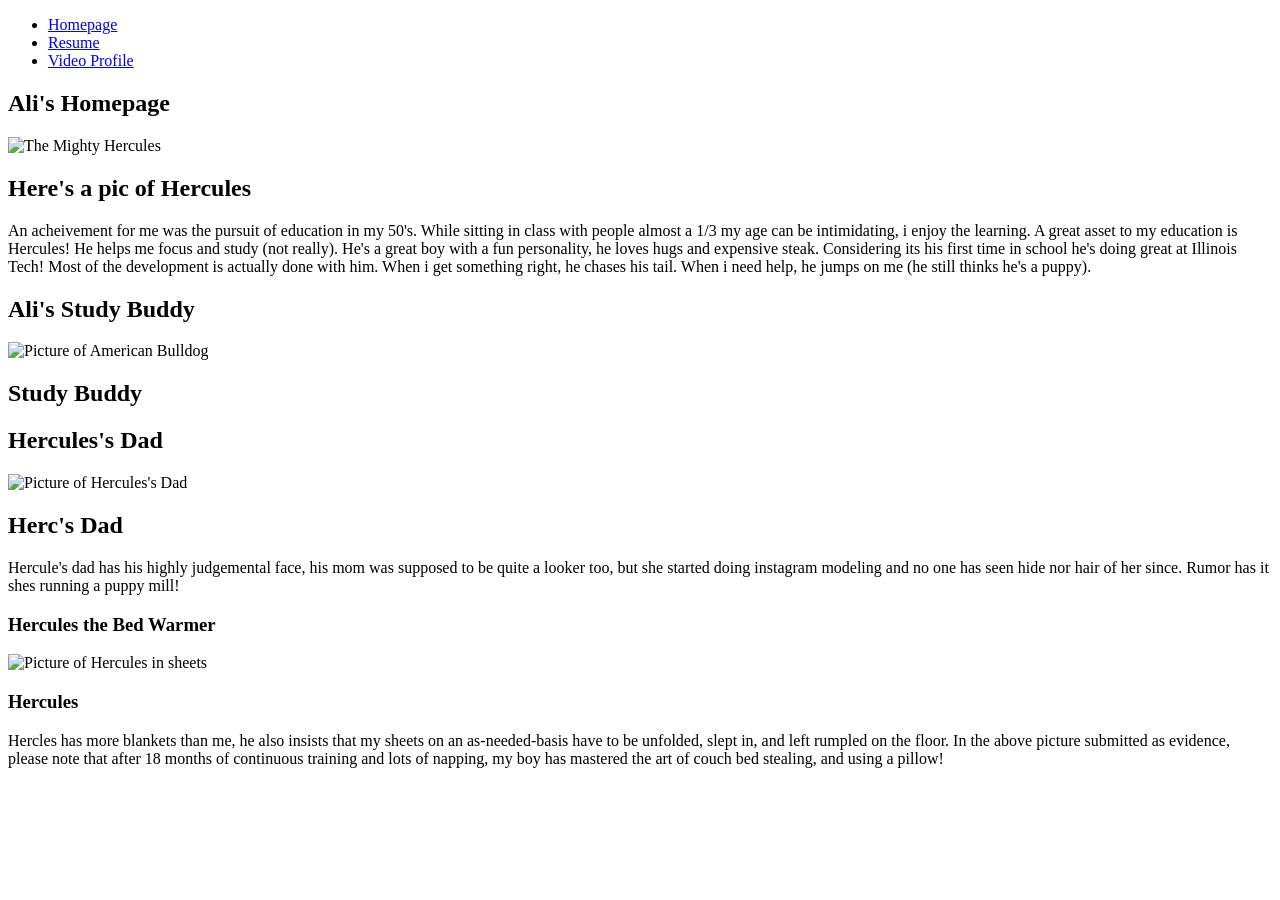
==== index.html @ 44a8be69 "Update index.html" ====
<!DOCTYPE html>
<html lang="en">

  <head>
    <meta charset="utf-8">                   
    <title>Ali's Homepage</title>
    <link rel="stylesheet" href="styles.css">
  </head>

  <body>
    <header>
    <nav>
      <ul>
        <li><a href="index.html">Homepage</a></li>
        <li><a href="resume.html">Resume</a></li>
        <li><a href="video.html">Video Profile</a></li>
      </ul>
    </nav>
    </header>
    
    <section>
    <h1>Ali's Homepage</h1>
    <img src="media/IMG_0875.jpg" alt="The Mighty Hercules">
    <h1><strong>Here's a pic of Hercules</strong></h1>
    <p>
      An acheivement for me was the pursuit of education in my 50's.  While sitting in class with people almost a 1/3 my age can be intimidating, i enjoy the learning.
      A great asset to my education is Hercules! He helps me focus and study (not really).  He's a great boy with a fun personality, he loves hugs and expensive steak.  
      Considering its his first time in school he's doing great at Illinois Tech!  Most of the development is actually done with him.  When i get something right, he chases his tail.
      When i need help, he jumps on me (he still thinks he's a puppy). 
    </p>
    </section>

    <section>
    <h1>Ali's Study Buddy</h1>
      <img src="media/IMG_0872.jpg" alt="Picture of American Bulldog">
    <h2><strong>Study Buddy</strong></h2>
    </section>
      
    <section>
    <h2>Hercules's Dad</h2>
      <img src="media/dog_3.jpg" alt="Picture of Hercules's Dad">
    <h2><strong>Herc's Dad</strong></h2>
    <p>
      Hercule's dad has his highly judgemental face, his mom was supposed to be quite a looker too, but she started doing instagram modeling and no one has seen hide nor hair of her since.  Rumor has it shes running a puppy mill!
    </p>
    </section>

    <section>  
    <h3>Hercules the Bed Warmer</h3>
      <img src="media/IMG_1040.jpg" alt="Picture of Hercules in sheets">
    <h3>Hercules</h3>
    <p>
      Hercles has more blankets than me, he also insists that my sheets on an as-needed-basis have to be unfolded, slept in, and left rumpled on the floor.  In the above picture submitted as evidence, please note that after 18 months of continuous training and lots of napping, my boy has mastered the art of couch bed stealing, and using a pillow!
    </p>
    </section>
  </body>
</html>
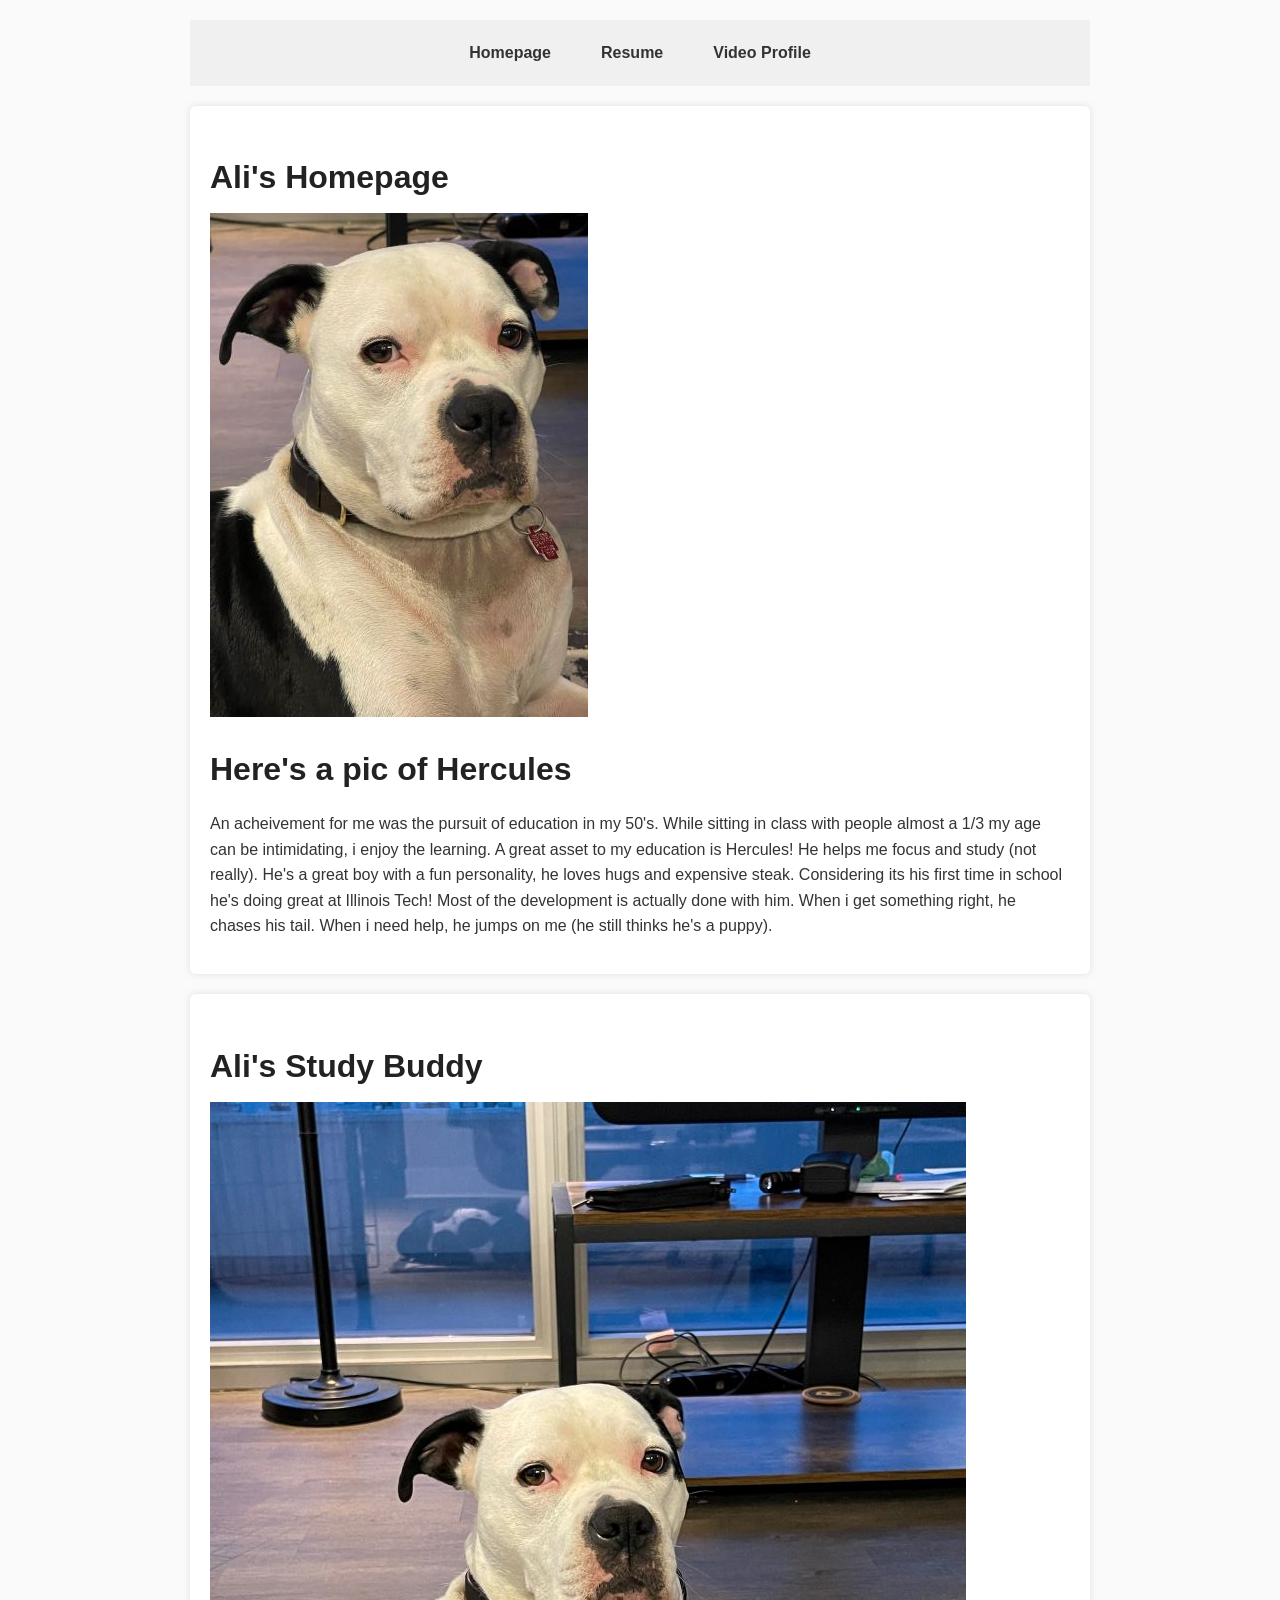
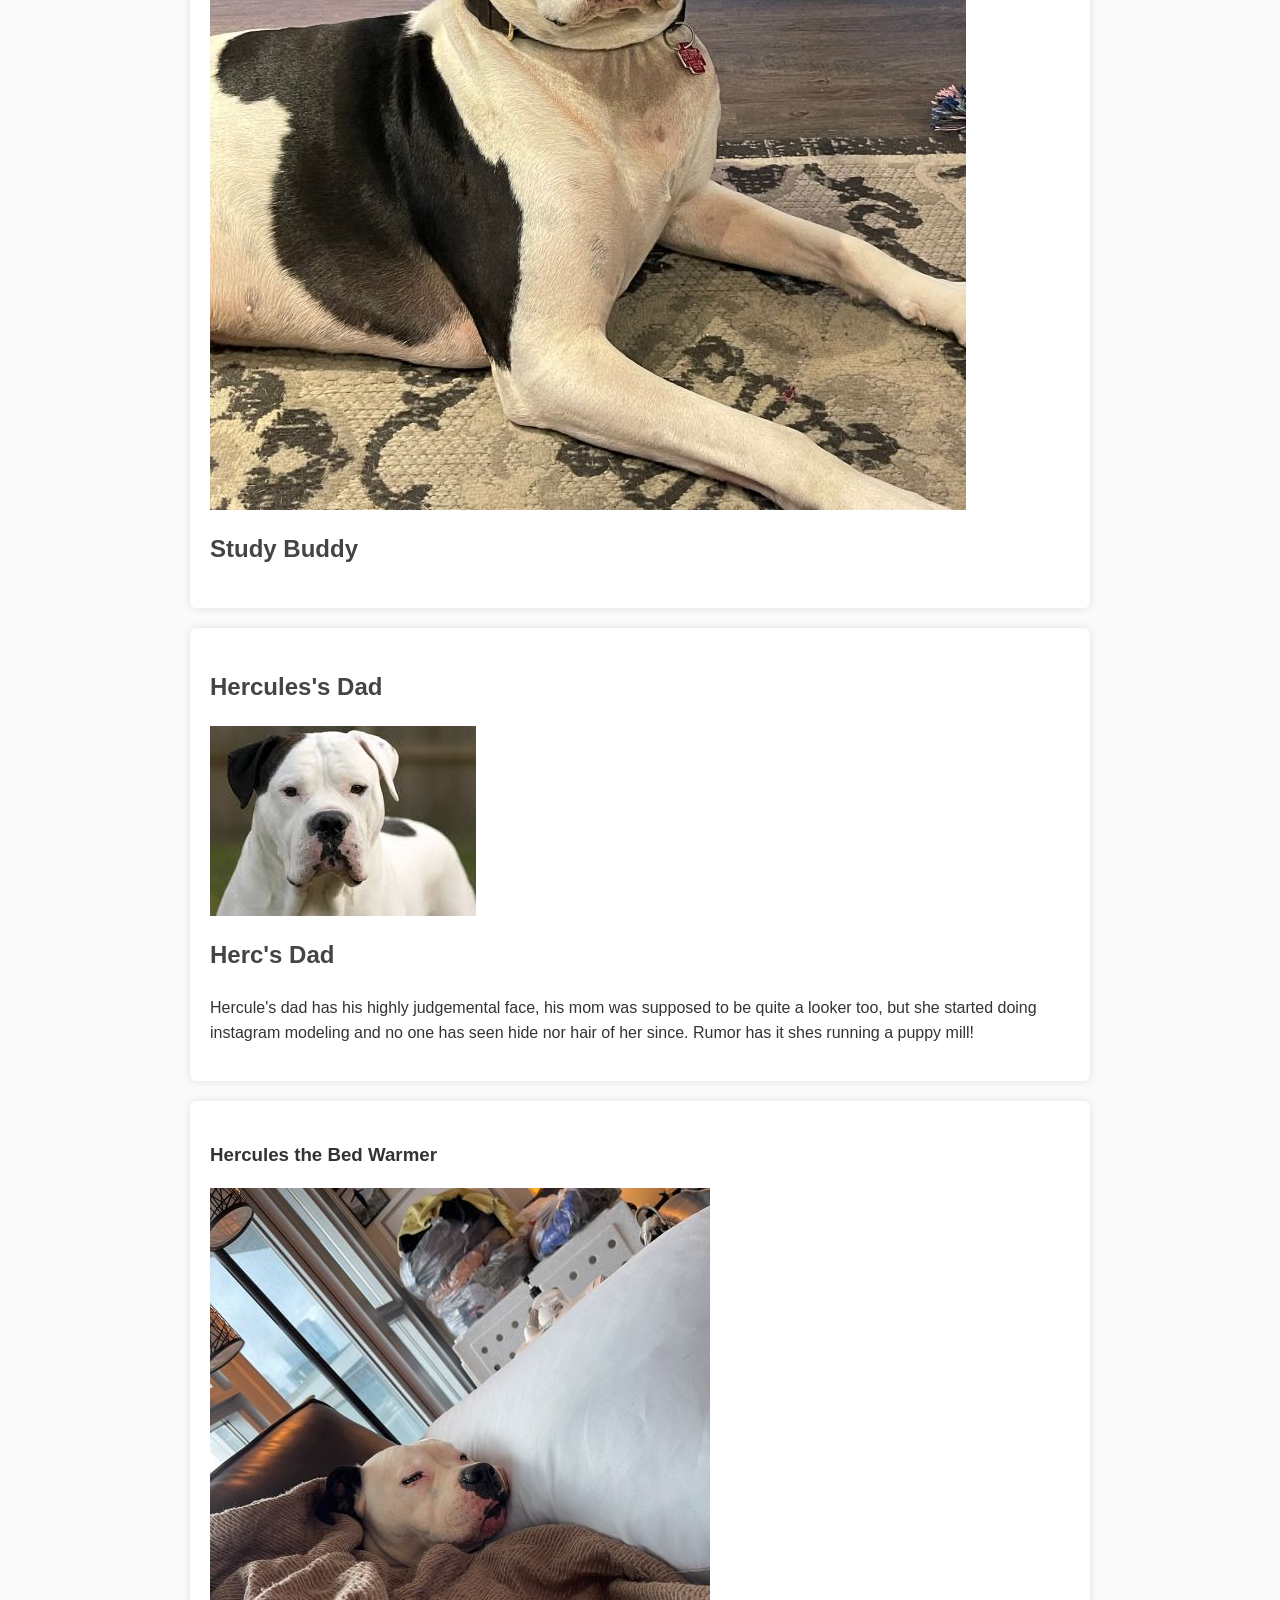
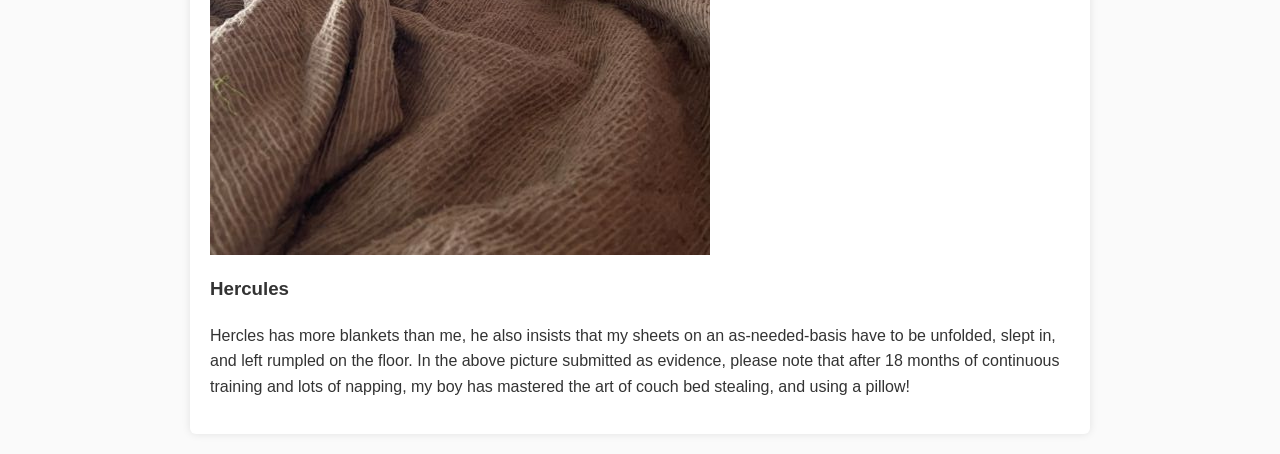
==== commit 1a507c39: "Update index.html" ====
--- a/index.html
+++ b/index.html
@@ -7,16 +7,16 @@
     <link rel="stylesheet" href="styles.css">
   </head>
 
-  <body>
-    <header>
+<body>
+  <header>
     <nav>
       <ul>
         <li><a href="index.html">Homepage</a></li>
         <li><a href="resume.html">Resume</a></li>
-        <li><a href="video.html">Video Profile</a></li>
+        <li><a href="page3.html">Video Profile</a></li>
       </ul>
     </nav>
-    </header>
+  </header>
     
     <section>
     <h1>Ali's Homepage</h1>
--- a/styles.css
+++ b/styles.css
@@ -0,0 +1,91 @@
+/* Global page layout */
+body {
+  margin: 0;
+  padding: 20px;
+  font-family: Arial, sans-serif;
+  line-height: 1.6;
+  background-color: #fafafa;
+  color: #333;
+  max-width: 900px;
+  margin: 0 auto;
+}
+
+/* Header styling */
+header {
+  background-color: #f0f0f0;
+  padding: 20px;
+  display: flex;
+  justify-content: center;
+  align-items: center;
+}
+
+/* Navigation styling */
+nav ul {
+  list-style: none;
+  padding: 0;
+  margin: 0;
+  display: flex;
+  gap: 30px;
+}
+
+nav a {
+  text-decoration: none;
+  color: #333;
+  font-weight: bold;
+  padding: 5px 10px;
+  border-radius: 4px;
+  transition: background-color 0.3s ease;
+}
+
+nav a:hover {
+  background-color: #e0e0e0;
+  color: #0077cc;
+}
+
+/* Section styling */
+section {
+  background-color: white;
+  padding: 20px;
+  margin-top: 20px;
+  border-radius: 6px;
+  box-shadow: 0 0 8px rgba(0,0,0,0.1);
+}
+
+/* Headings */
+h1 {
+  font-size: 2rem;
+  margin-bottom: 10px;
+  color: #222;
+}
+
+h2 {
+  margin-top: 20px;
+  color: #444;
+}
+
+/* Paragraph spacing */
+p {
+  margin-bottom: 15px;
+}
+
+/* Lists */
+ul, ol {
+  margin-left: 20px;
+  margin-bottom: 15px;
+}
+
+/* Images */
+img {
+  max-width: 100%;
+  height: auto;
+  display: block;
+  margin-top: 10px;
+}
+
+/* Footer */
+footer {
+  text-align: center;
+  margin-top: 40px;
+  padding: 20px;
+  color: #666;
+}
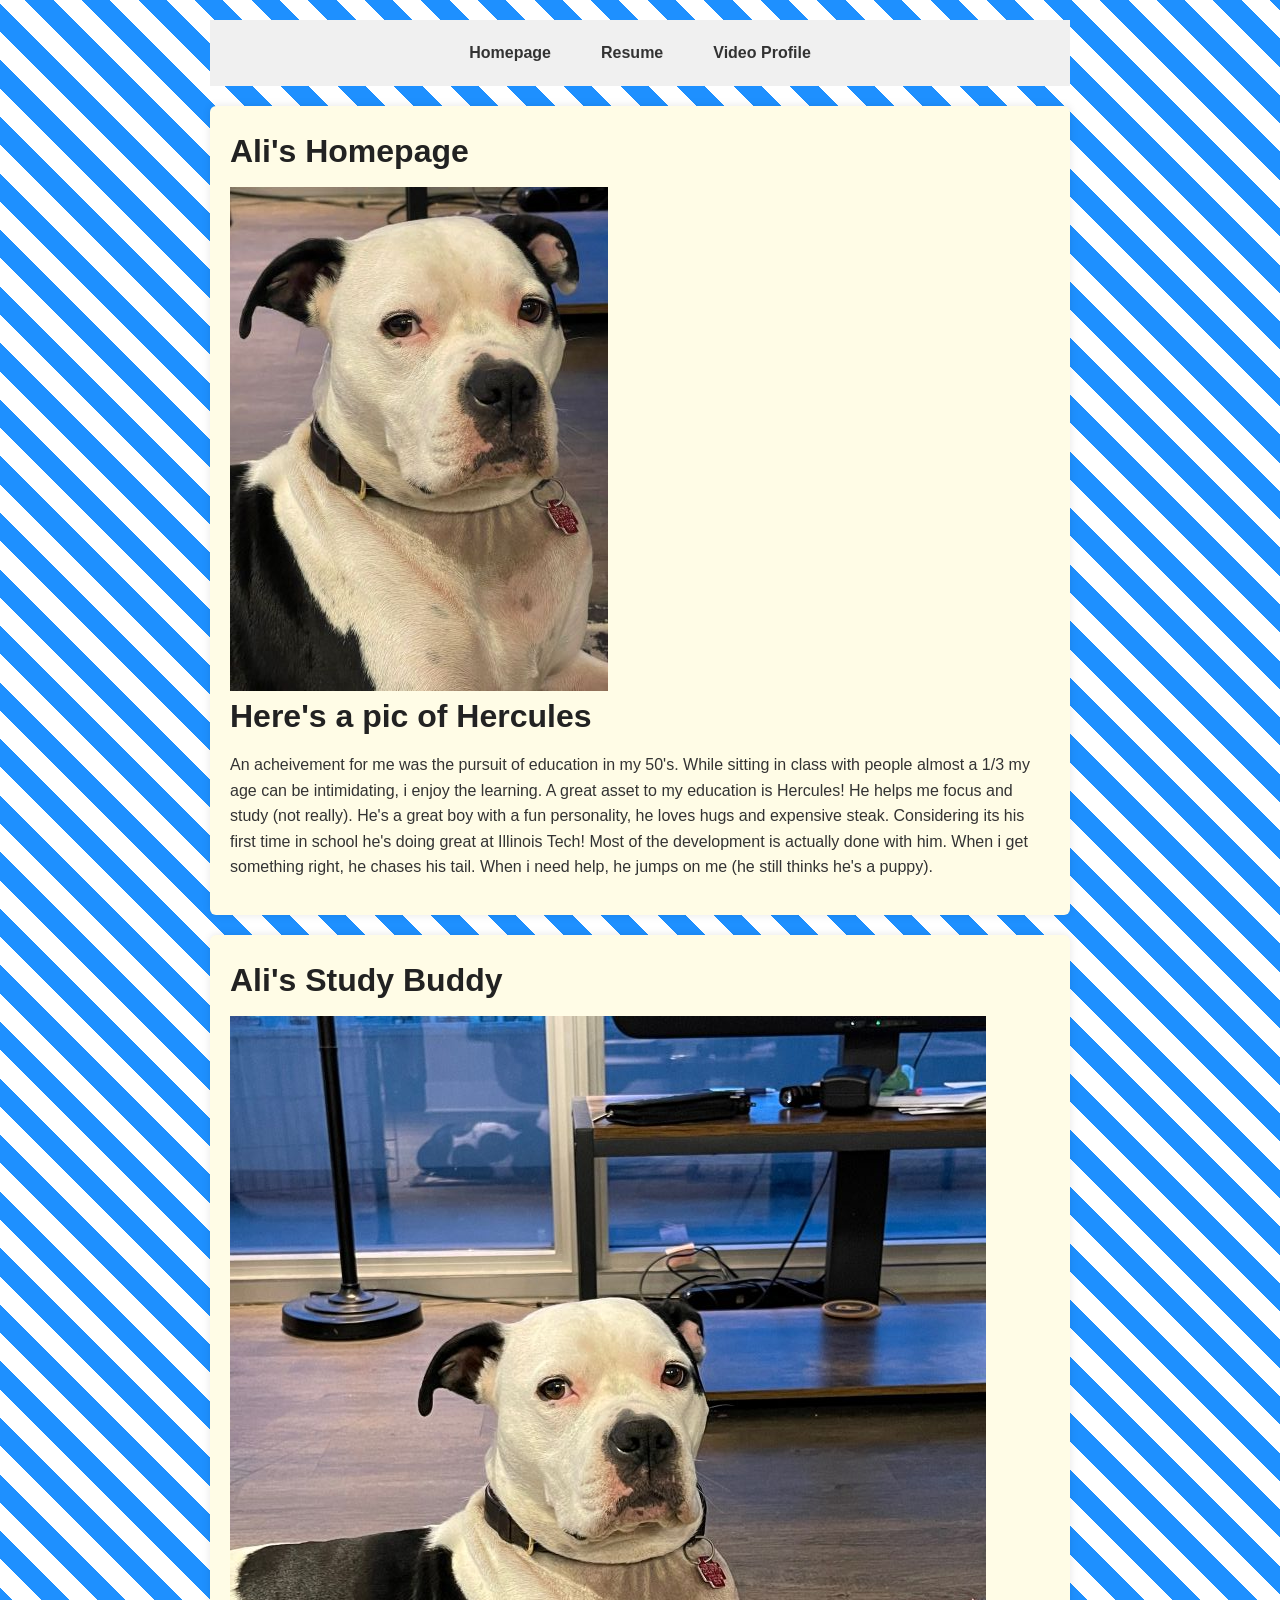
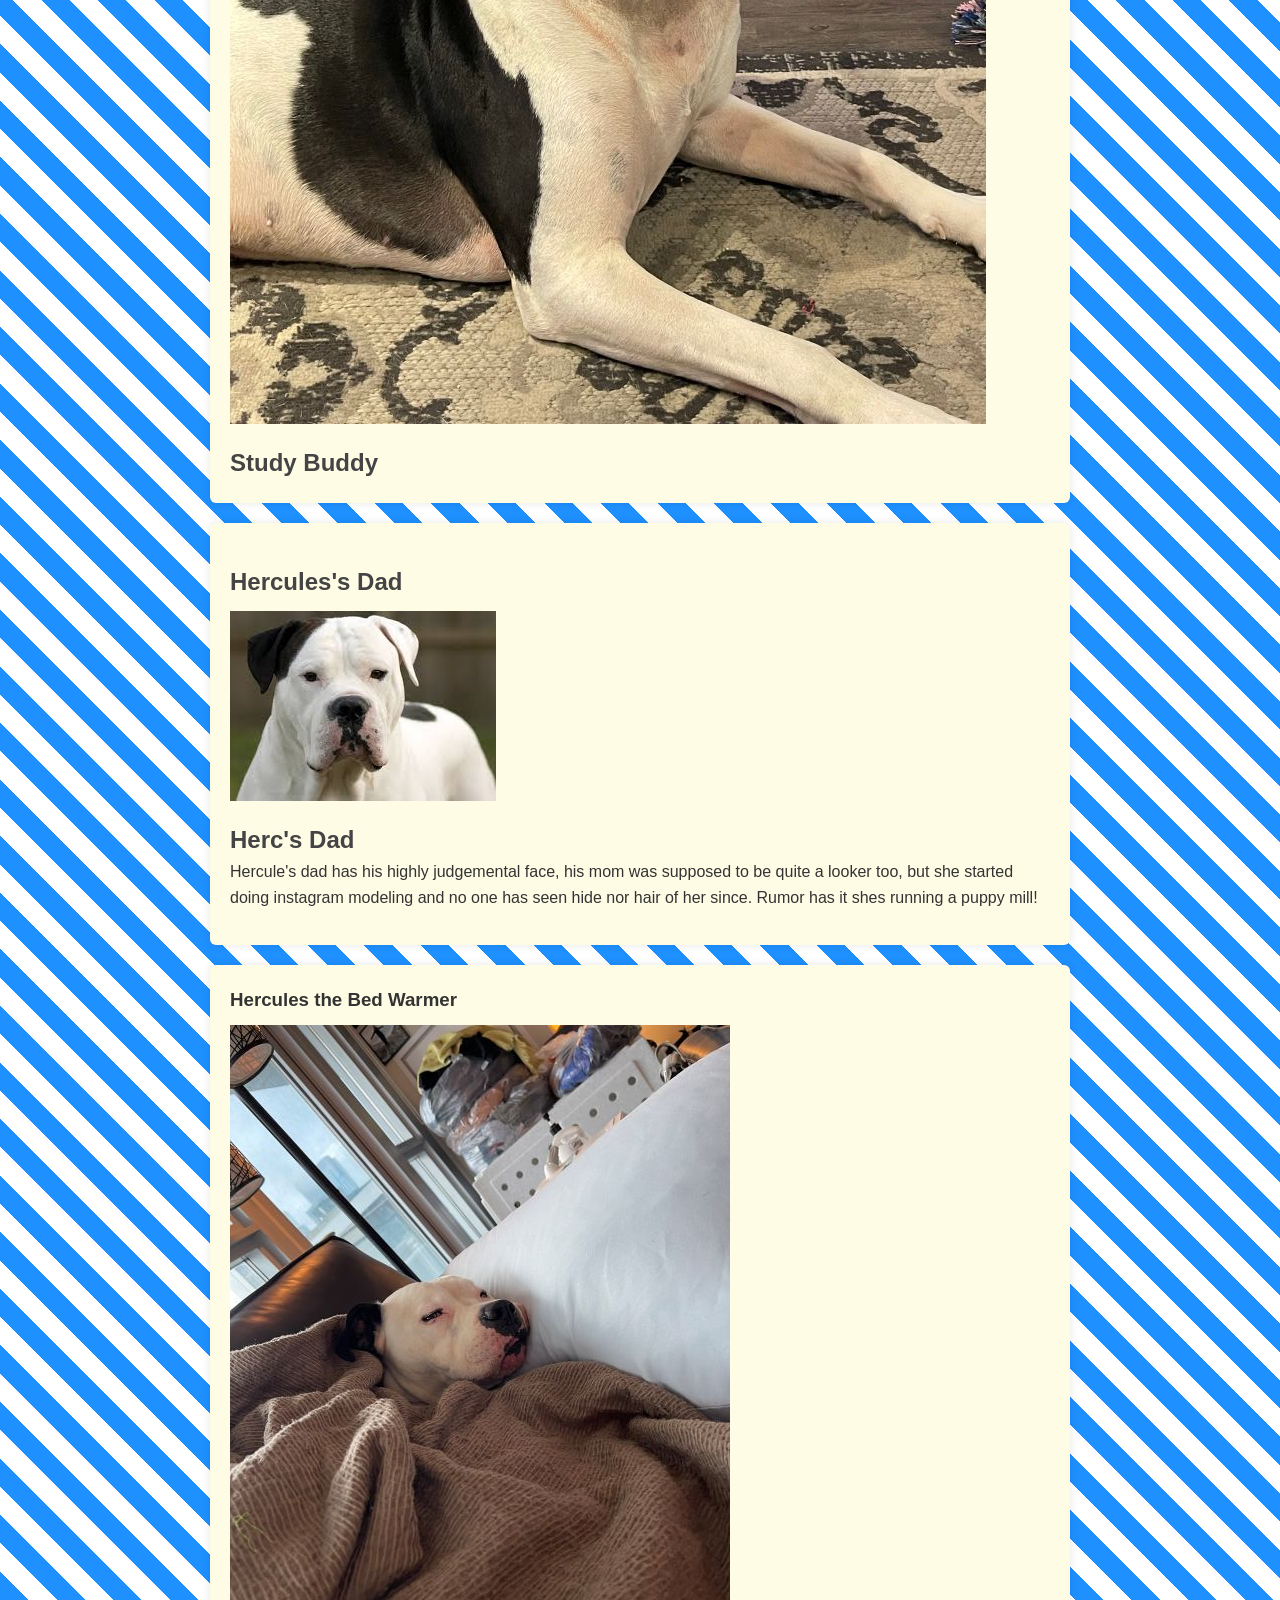
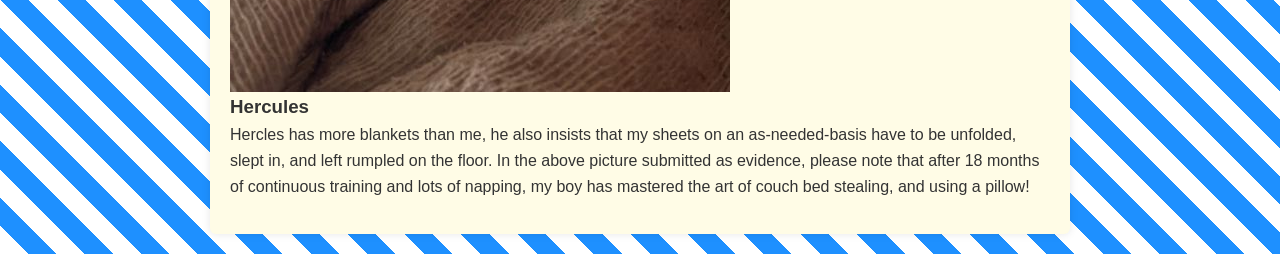
==== commit c1faef71: "Update index.html" ====
--- a/index.html
+++ b/index.html
@@ -4,6 +4,7 @@
   <head>
     <meta charset="utf-8">                   
     <title>Ali's Homepage</title>
+    <link rel="stylesheet" href="reset.css">
     <link rel="stylesheet" href="styles.css">
   </head>
 
--- a/styles.css
+++ b/styles.css
@@ -4,7 +4,16 @@
   padding: 20px;
   font-family: Arial, sans-serif;
   line-height: 1.6;
-  background-color: #fafafa;
+
+  /* Diagonal blue + white stripes */
+  background: repeating-linear-gradient(
+    45deg,
+    #ffffff,
+    #ffffff 20px,
+    #1e90ff 20px,
+    #1e90ff 40px
+  );
+
   color: #333;
   max-width: 900px;
   margin: 0 auto;
@@ -44,7 +53,7 @@
 
 /* Section styling */
 section {
-  background-color: white;
+  background-color: #fffce6; /* soft light yellow */
   padding: 20px;
   margin-top: 20px;
   border-radius: 6px;
@@ -84,8 +93,4 @@
 
 /* Footer */
 footer {
-  text-align: center;
-  margin-top: 40px;
-  padding: 20px;
-  color: #666;
-}
+  text
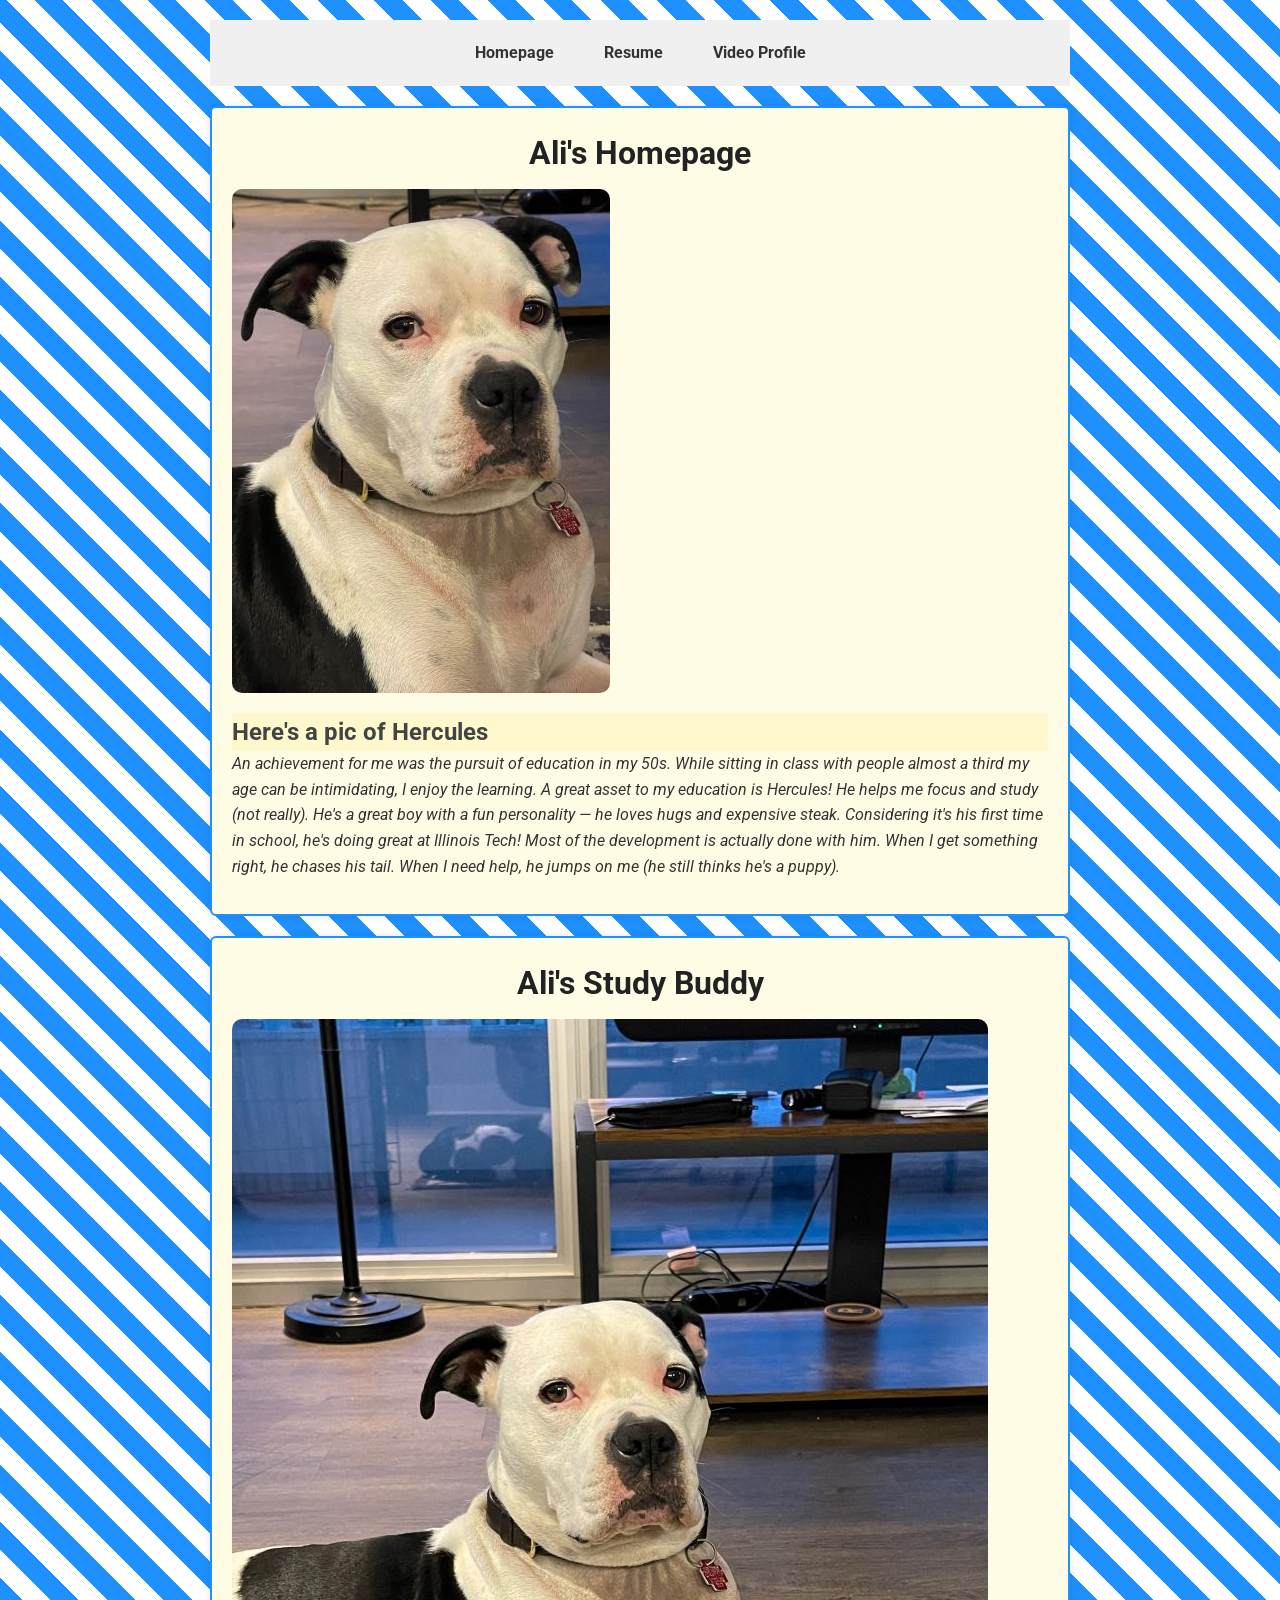
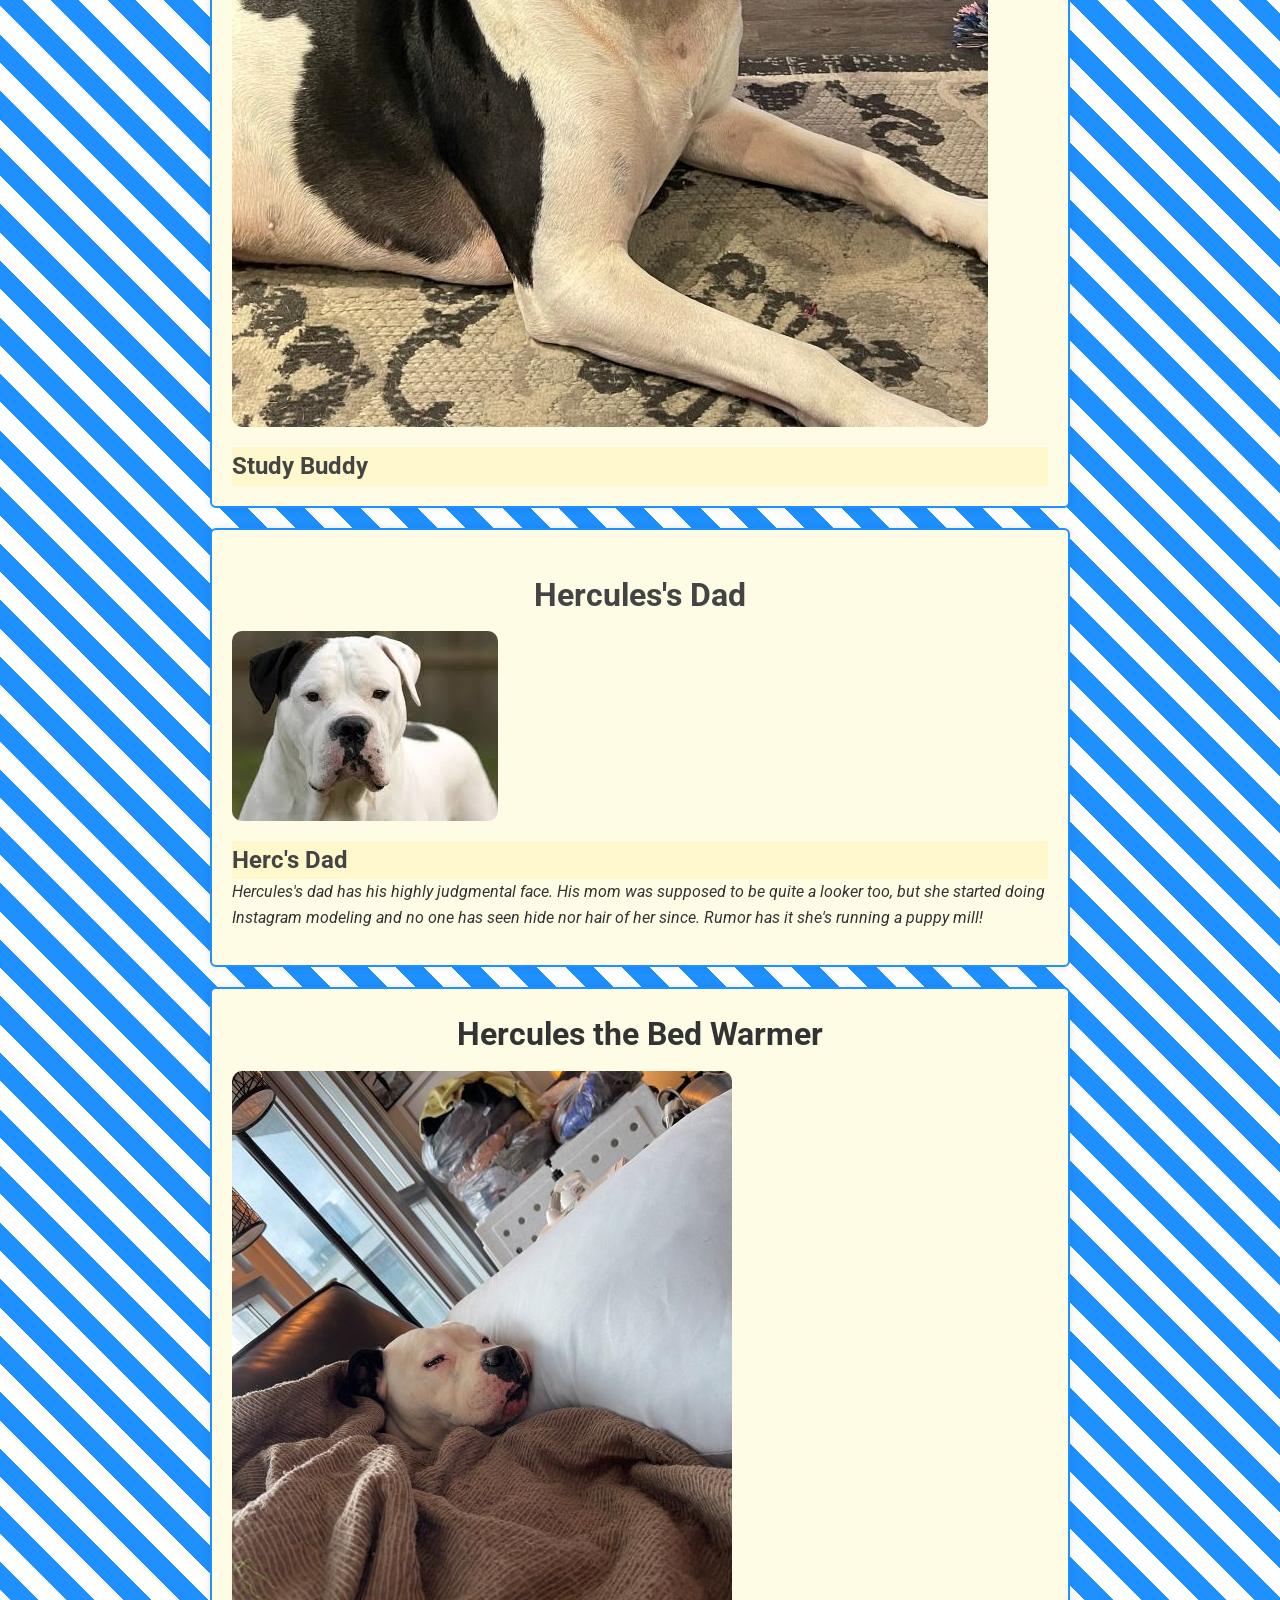
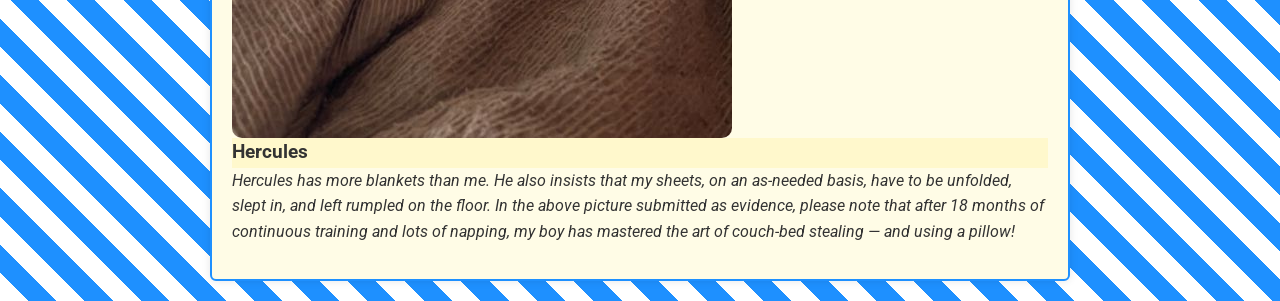
==== commit 21fe297a: "Update index.html added index classes, all other chjanges" ====
--- a/index.html
+++ b/index.html
@@ -18,41 +18,61 @@
       </ul>
     </nav>
   </header>
-    
-    <section>
-    <h1>Ali's Homepage</h1>
-    <img src="media/IMG_0875.jpg" alt="The Mighty Hercules">
-    <h1><strong>Here's a pic of Hercules</strong></h1>
-    <p>
-      An acheivement for me was the pursuit of education in my 50's.  While sitting in class with people almost a 1/3 my age can be intimidating, i enjoy the learning.
-      A great asset to my education is Hercules! He helps me focus and study (not really).  He's a great boy with a fun personality, he loves hugs and expensive steak.  
-      Considering its his first time in school he's doing great at Illinois Tech!  Most of the development is actually done with him.  When i get something right, he chases his tail.
-      When i need help, he jumps on me (he still thinks he's a puppy). 
+
+  <!-- MAIN INTRO SECTION -->
+  <section class="home-section">
+    <h1 class="home-title">Ali's Homepage</h1>
+
+    <img class="home-image" src="media/IMG_0875.jpg" alt="The Mighty Hercules">
+
+    <h2 class="home-highlight"><strong>Here's a pic of Hercules</strong></h2>
+
+    <p class="home-intro">
+      An achievement for me was the pursuit of education in my 50s. While sitting in class with people almost a third my age 
+      can be intimidating, I enjoy the learning. A great asset to my education is Hercules! He helps me focus and study 
+      (not really). He's a great boy with a fun personality — he loves hugs and expensive steak. Considering it's his first 
+      time in school, he's doing great at Illinois Tech! Most of the development is actually done with him. When I get 
+      something right, he chases his tail. When I need help, he jumps on me (he still thinks he's a puppy).
     </p>
-    </section>
+  </section>
 
-    <section>
-    <h1>Ali's Study Buddy</h1>
-      <img src="media/IMG_0872.jpg" alt="Picture of American Bulldog">
-    <h2><strong>Study Buddy</strong></h2>
-    </section>
-      
-    <section>
-    <h2>Hercules's Dad</h2>
-      <img src="media/dog_3.jpg" alt="Picture of Hercules's Dad">
-    <h2><strong>Herc's Dad</strong></h2>
-    <p>
-      Hercule's dad has his highly judgemental face, his mom was supposed to be quite a looker too, but she started doing instagram modeling and no one has seen hide nor hair of her since.  Rumor has it shes running a puppy mill!
+  <!-- STUDY BUDDY SECTION -->
+  <section class="home-section">
+    <h1 class="home-title">Ali's Study Buddy</h1>
+
+    <img class="home-image" src="media/IMG_0872.jpg" alt="Picture of American Bulldog">
+
+    <h2 class="home-highlight"><strong>Study Buddy</strong></h2>
+  </section>
+
+  <!-- HERCULES'S DAD SECTION -->
+  <section class="home-section">
+    <h2 class="home-title">Hercules's Dad</h2>
+
+    <img class="home-image" src="media/dog_3.jpg" alt="Picture of Hercules's Dad">
+
+    <h2 class="home-highlight"><strong>Herc's Dad</strong></h2>
+
+    <p class="home-intro">
+      Hercules's dad has his highly judgmental face. His mom was supposed to be quite a looker too, but she started doing 
+      Instagram modeling and no one has seen hide nor hair of her since. Rumor has it she's running a puppy mill!
     </p>
-    </section>
+  </section>
 
-    <section>  
-    <h3>Hercules the Bed Warmer</h3>
-      <img src="media/IMG_1040.jpg" alt="Picture of Hercules in sheets">
-    <h3>Hercules</h3>
-    <p>
-      Hercles has more blankets than me, he also insists that my sheets on an as-needed-basis have to be unfolded, slept in, and left rumpled on the floor.  In the above picture submitted as evidence, please note that after 18 months of continuous training and lots of napping, my boy has mastered the art of couch bed stealing, and using a pillow!
+  <!-- BED WARMER SECTION -->
+  <section class="home-section">
+    <h3 class="home-title">Hercules the Bed Warmer</h3>
+
+    <img class="home-image" src="media/IMG_1040.jpg" alt="Picture of Hercules in sheets">
+
+    <h3 class="home-highlight">Hercules</h3>
+
+    <p class="home-intro">
+      Hercules has more blankets than me. He also insists that my sheets, on an as‑needed basis, have to be unfolded, slept in, 
+      and left rumpled on the floor. In the above picture submitted as evidence, please note that after 18 months of continuous 
+      training and lots of napping, my boy has mastered the art of couch‑bed stealing — and using a pillow!
     </p>
-    </section>
-  </body>
+  </section>
+
+</body>
 </html>
--- a/styles.css
+++ b/styles.css
@@ -1,8 +1,9 @@
+@import url('https://fonts.googleapis.com/css2?family=Roboto:wght@400;700&display=swap');
 /* Global page layout */
 body {
   margin: 0;
   padding: 20px;
-  font-family: Arial, sans-serif;
+  font-family: 'Roboto', Arial, sans-serif;
   line-height: 1.6;
 
   /* Diagonal blue + white stripes */
@@ -93,4 +94,84 @@
 
 /* Footer */
 footer {
-  text
+  text-align: center;
+  margin-top: 40px;
+  padding: 20px;
+  color: #666;
+}
+
+/* ============================
+   PAGE-SPECIFIC STYLES
+   ============================ */
+
+/* ---------- Homepage (index.html) ---------- */
+.home-title {
+  text-align: center;
+  font-size: 2rem;
+}
+
+.home-intro {
+  font-style: italic;
+}
+
+.home-image {
+  border-radius: 10px;
+}
+
+.home-section {
+  border: 2px solid #1e90ff;
+}
+
+.home-highlight {
+  background-color: #fff8cc;
+}
+
+/* ---------- Resume Page (resume.html) ---------- */
+.resume-header {
+  text-align: center;
+  font-size: 2.2rem;
+}
+
+#education {
+  border-left: 4px solid #1e90ff;
+  padding-left: 1rem;
+}
+
+#certifications {
+  background-color: #fffce6;
+  padding: 1rem;
+}
+
+.resume-list li {
+  margin-bottom: 0.5rem;
+}
+
+.resume-contact {
+  font-weight: bold;
+}
+
+/* ---------- Video Page (page3.html) ---------- */
+.video-wrapper {
+  text-align: center;
+  padding: 1.5rem;
+}
+
+.video-title {
+  font-size: 2rem;
+  margin-bottom: 1rem;
+}
+
+.video-frame {
+  border: 4px solid #1e90ff;
+  border-radius: 10px;
+}
+
+.video-description {
+  font-style: italic;
+}
+
+.video-section {
+  background-color: #fffce6;
+  padding: 1rem;
+}
+
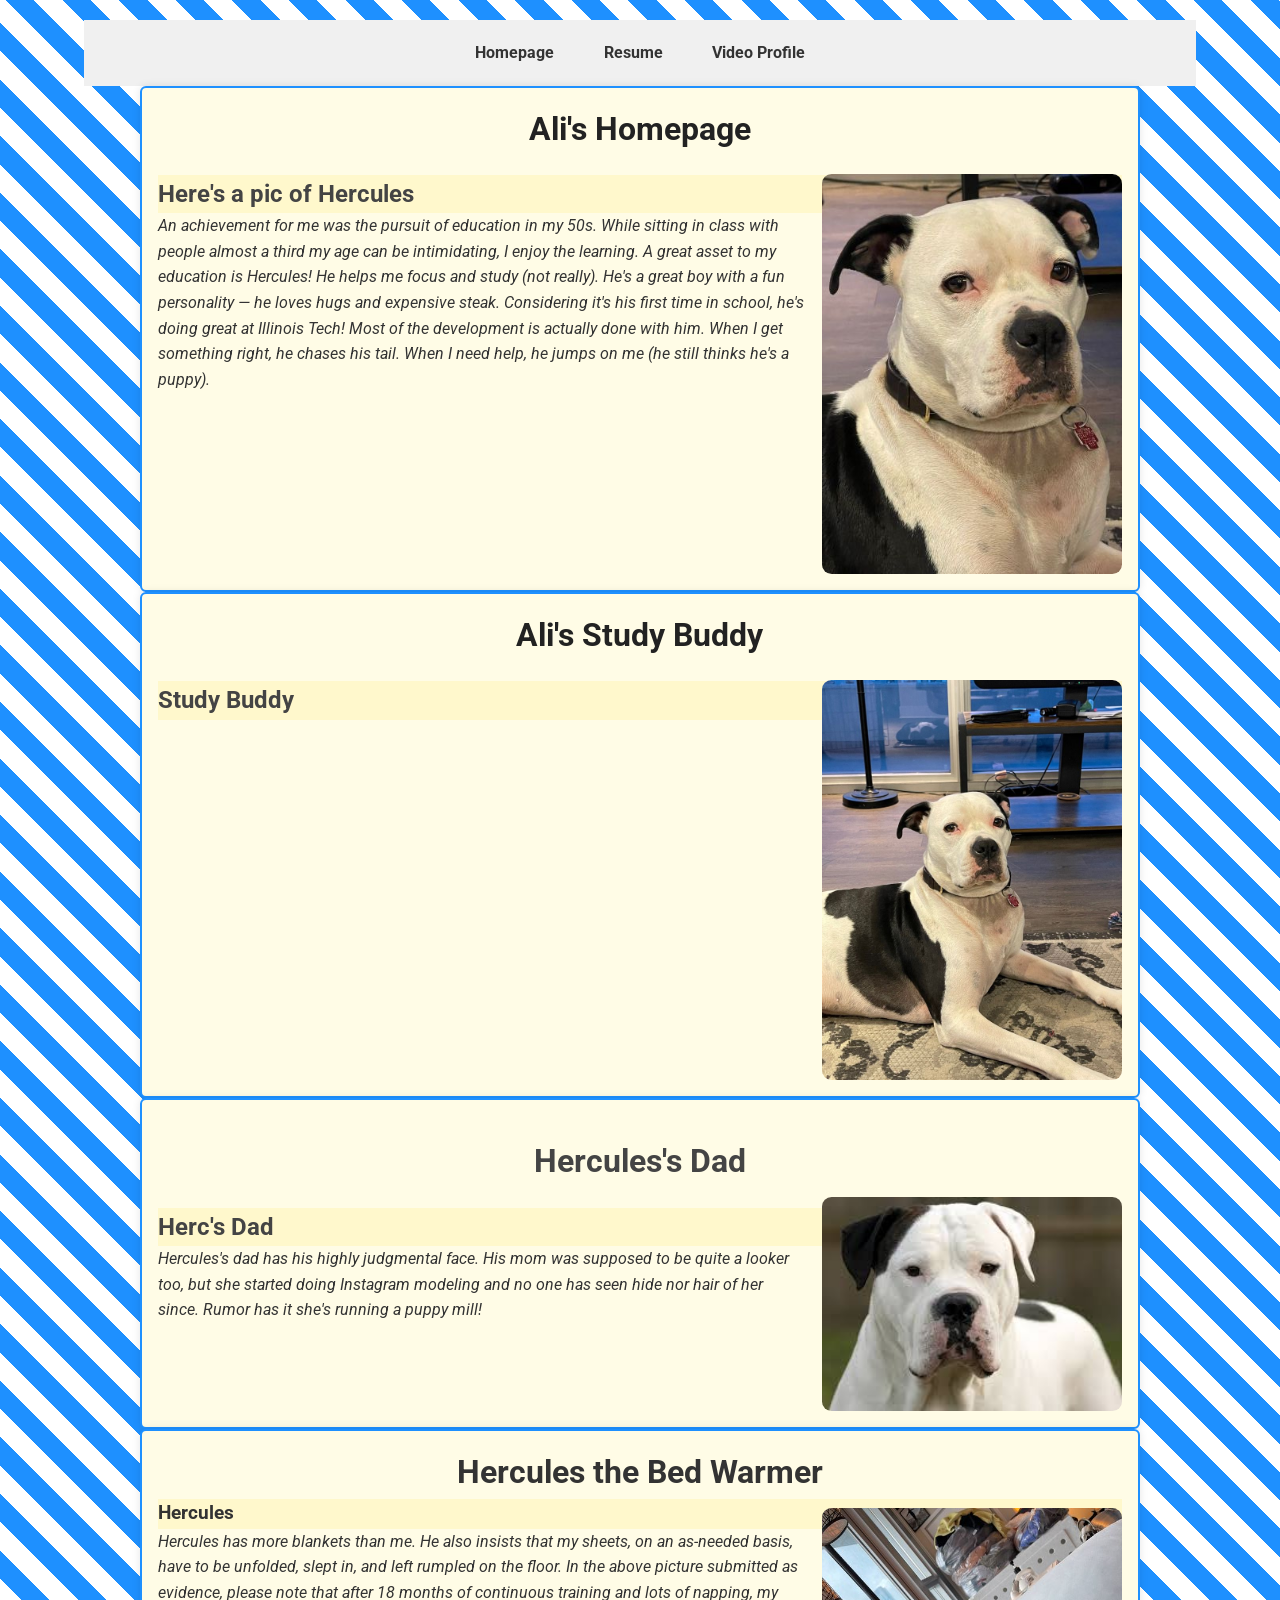
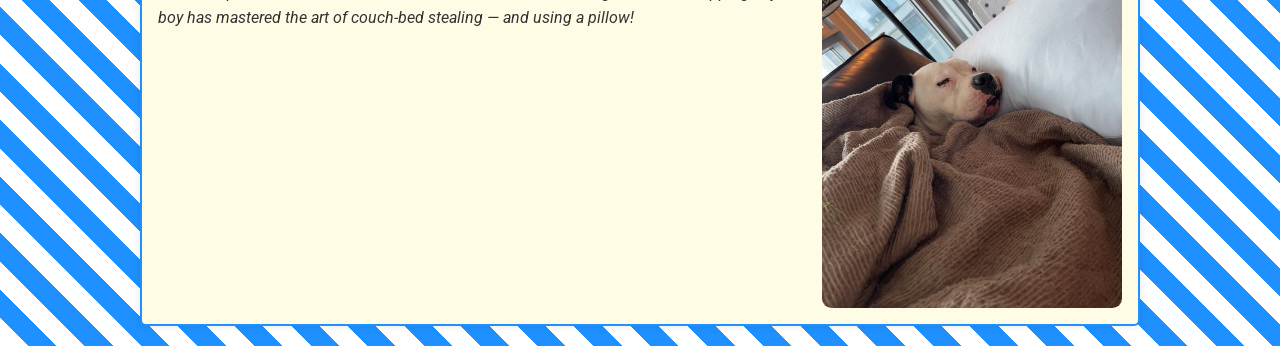
==== commit 8febb2ee: "Fix HTML formatting and update stylesheet paths" ====
--- a/index.html
+++ b/index.html
@@ -4,8 +4,8 @@
   <head>
     <meta charset="utf-8">                   
     <title>Ali's Homepage</title>
-    <link rel="stylesheet" href="reset.css">
-    <link rel="stylesheet" href="styles.css">
+    <link rel="stylesheet" href="styles/reset.css">
+    <link rel="stylesheet" href="styles/styles.css">
   </head>
 
 <body>
--- a/styles/styles.css
+++ b/styles/styles.css
@@ -0,0 +1,220 @@
+@import url('https://fonts.googleapis.com/css2?family=Roboto:wght@400;700&display=swap');
+
+/* Global page layout */
+body {
+  margin: 0;
+  padding: 1.25rem;
+  font-family: 'Roboto', Arial, Helvetica, sans-serif;
+  line-height: 1.6;
+
+  background: repeating-linear-gradient(
+    45deg,
+    #ffffff,
+    #ffffff 1.25rem,
+    #1e90ff 1.25rem,
+    #1e90ff 2.5rem
+  );
+
+  color: #333;
+
+  max-width: 90%;
+  margin: 0 auto;
+}
+
+
+/* HEADER + POSITION #1 */
+header {
+  background-color: #f0f0f0;
+  padding: 1.25rem;
+  display: flex;
+  justify-content: center;
+  align-items: center;
+
+  position: sticky; /* POSITION #1 */
+  top: 0;
+}
+
+
+/* Navigation styling */
+nav ul {
+  list-style: none;
+  padding: 0;
+  margin: 0;
+  display: flex;
+  gap: 1.875rem;
+}
+
+nav a {
+  text-decoration: none;
+  color: #333;
+  font-weight: bold;
+  padding: 0.3rem 0.6rem;
+  border-radius: 0.25rem;
+  transition: background-color 0.3s ease;
+}
+
+nav a:hover {
+  background-color: #e0e0e0;
+  color: #0077cc;
+}
+
+
+/* Section styling */
+section {
+  background-color: #fffce6;
+  padding: 1.25rem;
+  margin-top: 1.25rem;
+  border-radius: 0.375rem;
+  box-shadow: 0 0 0.5rem rgba(0,0,0,0.1);
+
+  position: relative; /* POSITION #2 */
+}
+
+
+/* Headings */
+h1 {
+  font-size: 2rem;
+  margin-bottom: 0.6rem;
+  color: #222;
+}
+
+h2 {
+  margin-top: 1.25rem;
+  color: #444;
+}
+
+
+/* Paragraph spacing */
+p {
+  margin-bottom: 0.9rem;
+}
+
+
+/* Lists */
+ul, ol {
+  margin-left: 1.25rem;
+  margin-bottom: 0.9rem;
+}
+
+
+/* Images */
+img {
+  max-width: 100%;
+  height: auto;
+  display: block;
+  margin-top: 0.6rem;
+}
+
+
+/* Footer */
+footer {
+  text-align: center;
+  margin-top: 2.5rem;
+  padding: 1.25rem;
+  color: #666;
+}
+
+
+/* ============================
+   PAGE-SPECIFIC STYLES
+   ============================ */
+
+
+/* ---------- Homepage ---------- */
+.home-title {
+  text-align: center;
+  font-size: 2.5vw;
+
+  position: relative; /* POSITION #3 */
+}
+
+.home-intro {
+  font-style: italic;
+}
+
+
+/* FLOAT #1 */
+.home-image {
+  border-radius: 0.6rem;
+  float: right;
+  margin-left: 1rem;
+  width: 300px;
+}
+
+
+/* CONTAINER FIX FOR FLOAT */
+.home-section::after {
+  content: "";
+  display: block;
+  clear: both;
+}
+
+
+/* SECTION POSITION #4 */
+.home-section {
+  border: 0.125rem solid #1e90ff;
+  width: 90%;
+  margin: 0 auto;
+  padding: 1rem;
+
+  position: relative; /* POSITION #4 */
+}
+
+.home-highlight {
+  background-color: #fff8cc;
+}
+
+
+/* ---------- Resume Page ---------- */
+.resume-header {
+  text-align: center;
+  font-size: 2.2rem;
+}
+
+#education {
+  border-left: 0.25rem solid #1e90ff;
+  padding-left: 1rem;
+}
+
+#certifications {
+  background-color: #fffce6;
+  padding: 1rem;
+}
+
+.resume-list li {
+  margin-bottom: 0.5rem;
+}
+
+.resume-contact {
+  font-weight: bold;
+}
+
+
+/* ---------- Video Page ---------- */
+.video-wrapper {
+  text-align: center;
+  padding: 1.5rem;
+}
+
+.video-title {
+  font-size: 2rem;
+  margin-bottom: 1rem;
+}
+
+.video-frame {
+  border: 0.25rem solid #1e90ff;
+  border-radius: 0.6rem;
+  width: 80%;
+  margin: 0 auto;
+}
+
+.video-description {
+  font-style: italic;
+}
+
+.video-section {
+  background-color: #fffce6;
+  padding: 1rem;
+  width: 90%;
+  margin: 1rem auto;
+}
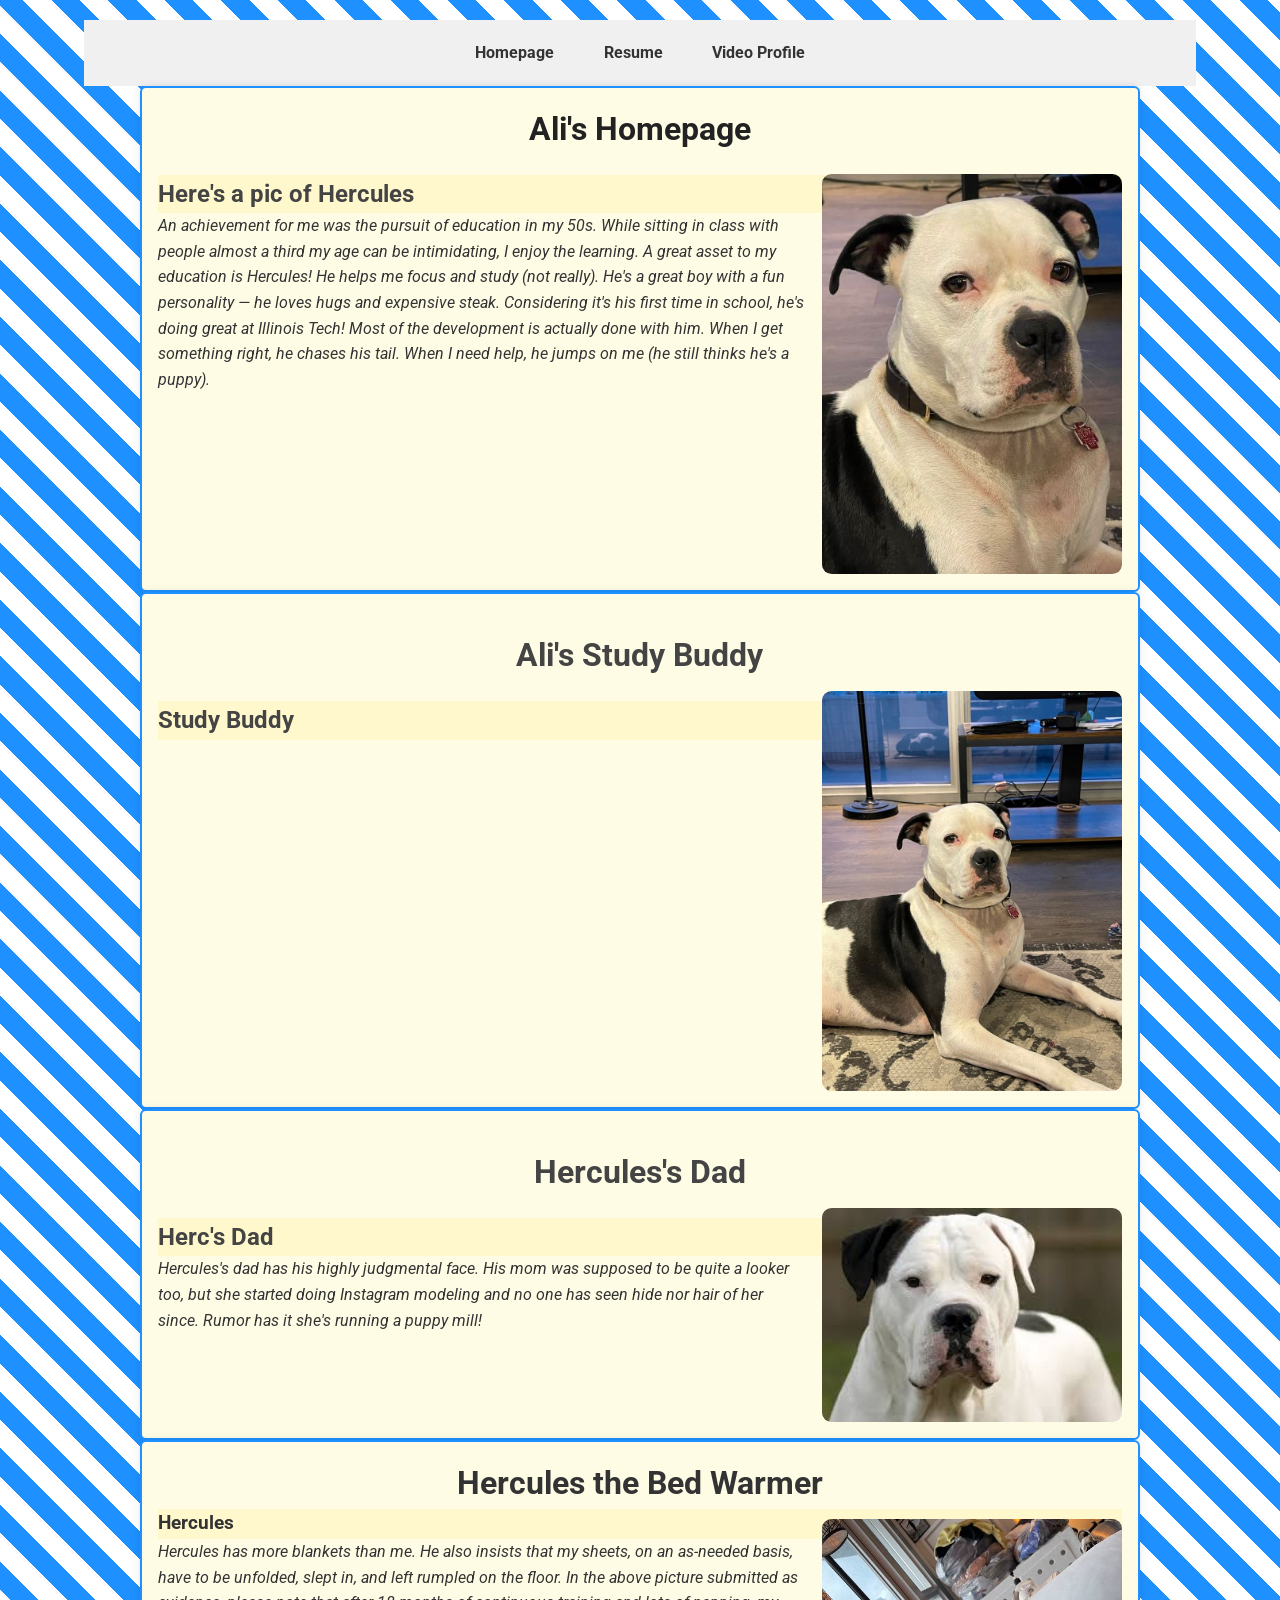
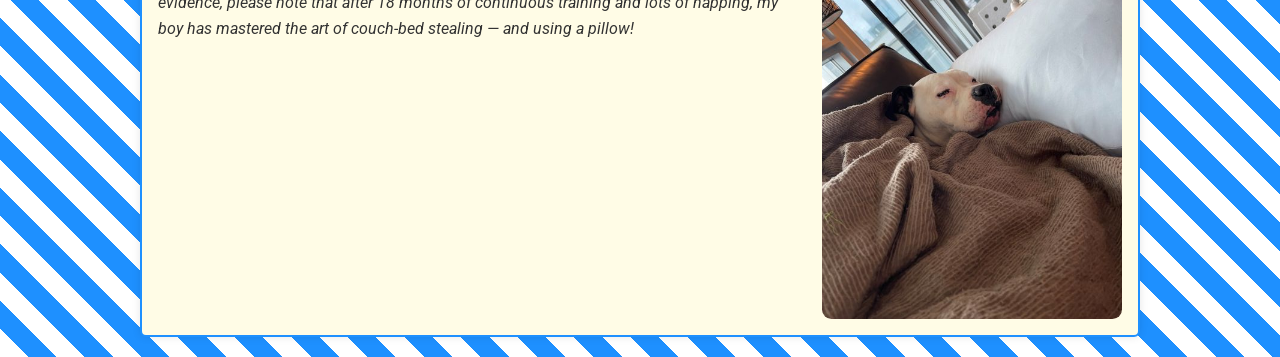
==== commit ed616a06: "fixed all spacing" ====
--- a/index.html
+++ b/index.html
@@ -1,12 +1,11 @@
 <!DOCTYPE html>
 <html lang="en">
-
-  <head>
-    <meta charset="utf-8">                   
-    <title>Ali's Homepage</title>
-    <link rel="stylesheet" href="styles/reset.css">
-    <link rel="stylesheet" href="styles/styles.css">
-  </head>
+<head>
+  <meta charset="utf-8">                   
+  <title>Ali's Homepage</title>
+  <link rel="stylesheet" href="styles/reset.css">
+  <link rel="stylesheet" href="styles/styles.css">
+</head>
 
 <body>
   <header>
@@ -19,14 +18,10 @@
     </nav>
   </header>
 
-  <!-- MAIN INTRO SECTION -->
   <section class="home-section">
     <h1 class="home-title">Ali's Homepage</h1>
-
     <img class="home-image" src="media/IMG_0875.jpg" alt="The Mighty Hercules">
-
     <h2 class="home-highlight"><strong>Here's a pic of Hercules</strong></h2>
-
     <p class="home-intro">
       An achievement for me was the pursuit of education in my 50s. While sitting in class with people almost a third my age 
       can be intimidating, I enjoy the learning. A great asset to my education is Hercules! He helps me focus and study 
@@ -36,41 +31,30 @@
     </p>
   </section>
 
-  <!-- STUDY BUDDY SECTION -->
   <section class="home-section">
-    <h1 class="home-title">Ali's Study Buddy</h1>
-
+    <h2 class="home-title">Ali's Study Buddy</h2>
     <img class="home-image" src="media/IMG_0872.jpg" alt="Picture of American Bulldog">
-
     <h2 class="home-highlight"><strong>Study Buddy</strong></h2>
   </section>
 
-  <!-- HERCULES'S DAD SECTION -->
   <section class="home-section">
     <h2 class="home-title">Hercules's Dad</h2>
-
     <img class="home-image" src="media/dog_3.jpg" alt="Picture of Hercules's Dad">
-
     <h2 class="home-highlight"><strong>Herc's Dad</strong></h2>
-
     <p class="home-intro">
       Hercules's dad has his highly judgmental face. His mom was supposed to be quite a looker too, but she started doing 
       Instagram modeling and no one has seen hide nor hair of her since. Rumor has it she's running a puppy mill!
     </p>
   </section>
 
-  <!-- BED WARMER SECTION -->
   <section class="home-section">
     <h3 class="home-title">Hercules the Bed Warmer</h3>
-
     <img class="home-image" src="media/IMG_1040.jpg" alt="Picture of Hercules in sheets">
-
     <h3 class="home-highlight">Hercules</h3>
-
     <p class="home-intro">
-      Hercules has more blankets than me. He also insists that my sheets, on an as‑needed basis, have to be unfolded, slept in, 
+      Hercules has more blankets than me. He also insists that my sheets, on an as-needed basis, have to be unfolded, slept in, 
       and left rumpled on the floor. In the above picture submitted as evidence, please note that after 18 months of continuous 
-      training and lots of napping, my boy has mastered the art of couch‑bed stealing — and using a pillow!
+      training and lots of napping, my boy has mastered the art of couch-bed stealing — and using a pillow!
     </p>
   </section>
 
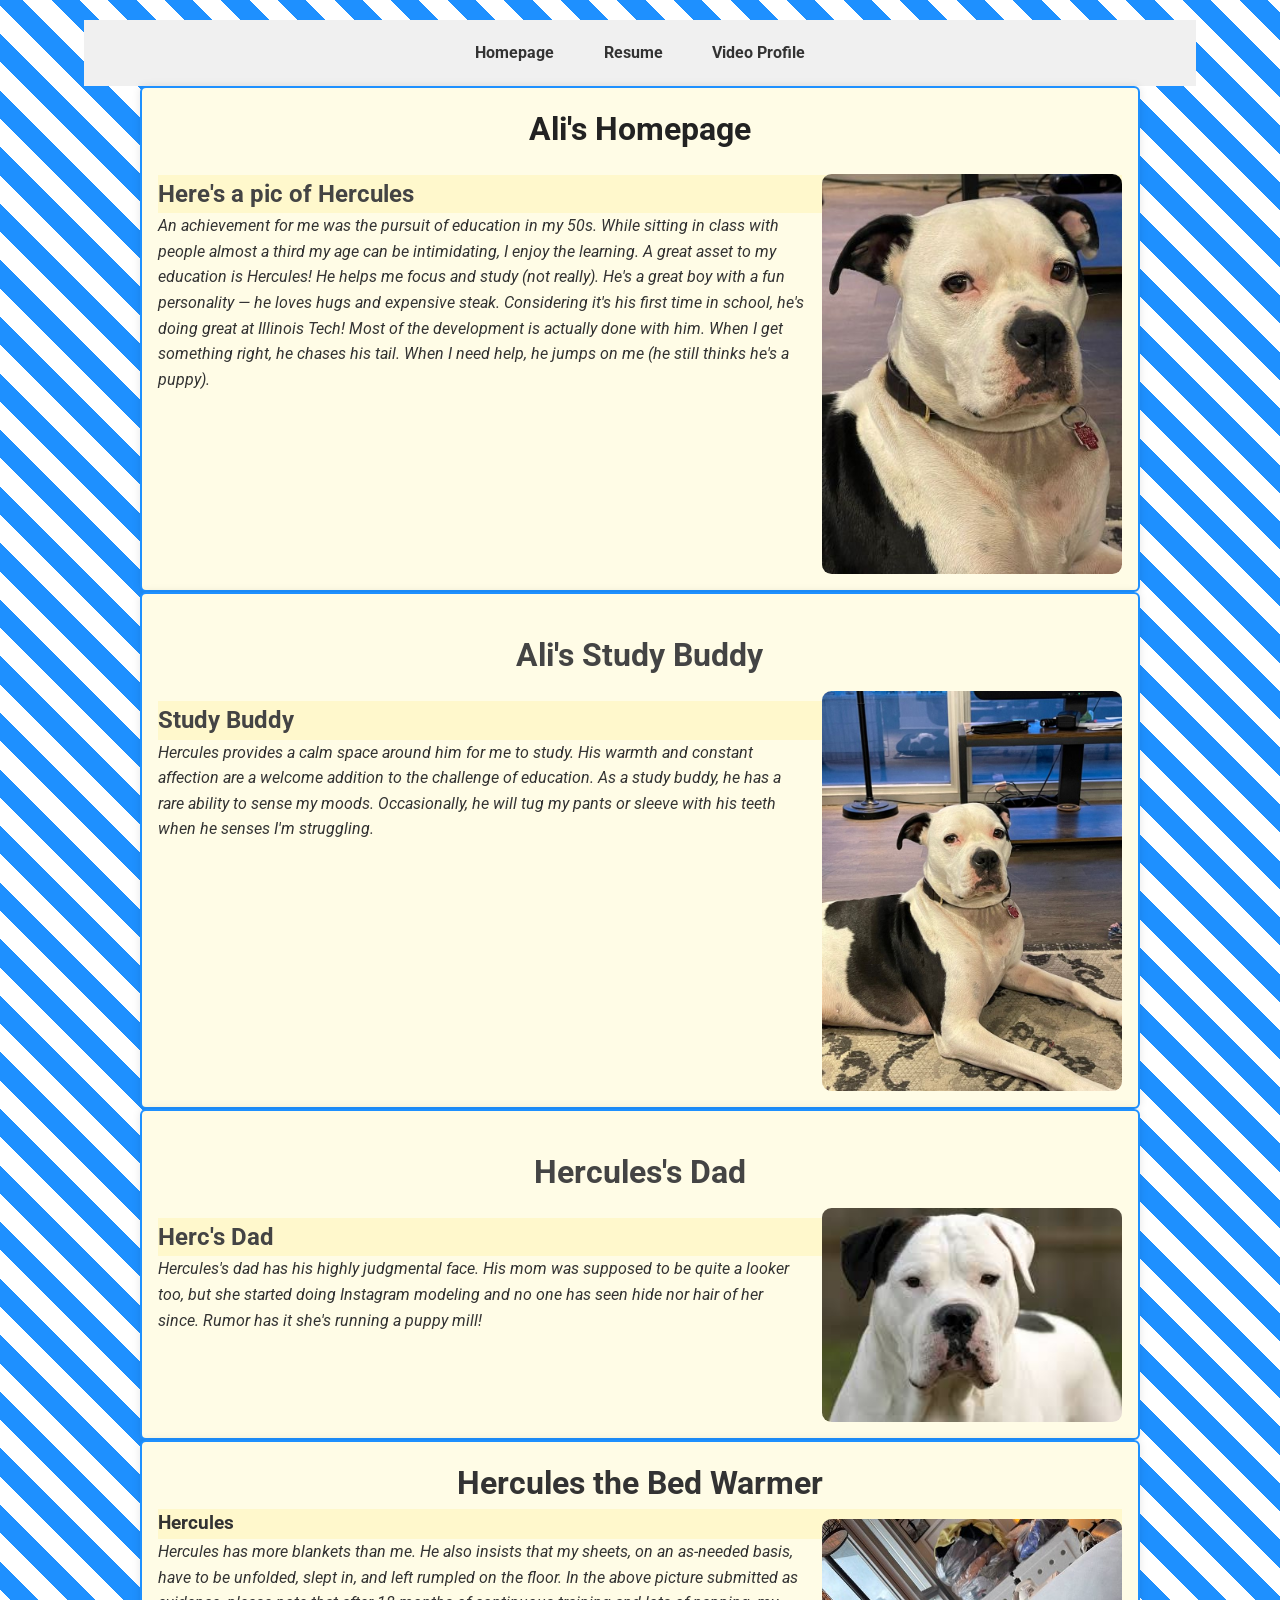
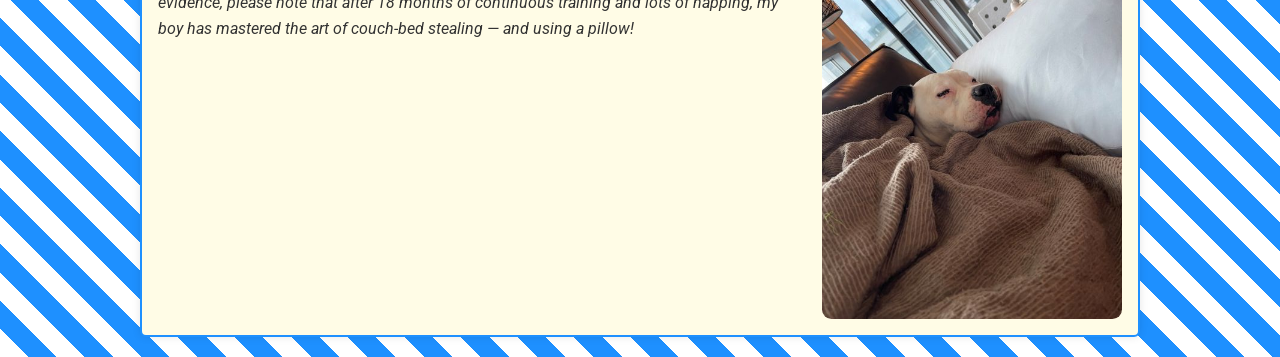
==== commit 6c54de1e: "udated and added study buddy section. Updated the content of Ali's homepage, including new descripti" ====
--- a/index.html
+++ b/index.html
@@ -35,6 +35,9 @@
     <h2 class="home-title">Ali's Study Buddy</h2>
     <img class="home-image" src="media/IMG_0872.jpg" alt="Picture of American Bulldog">
     <h2 class="home-highlight"><strong>Study Buddy</strong></h2>
+    <p class="home-intro">
+      Hercules provides a calm space around him for me to study. His warmth and constant affection are a welcome addition to the challenge of education. As a study buddy, he has a rare ability to sense my moods. Occasionally, he will tug my pants or sleeve with his teeth when he senses I'm struggling.
+    </p>
   </section>
 
   <section class="home-section">
